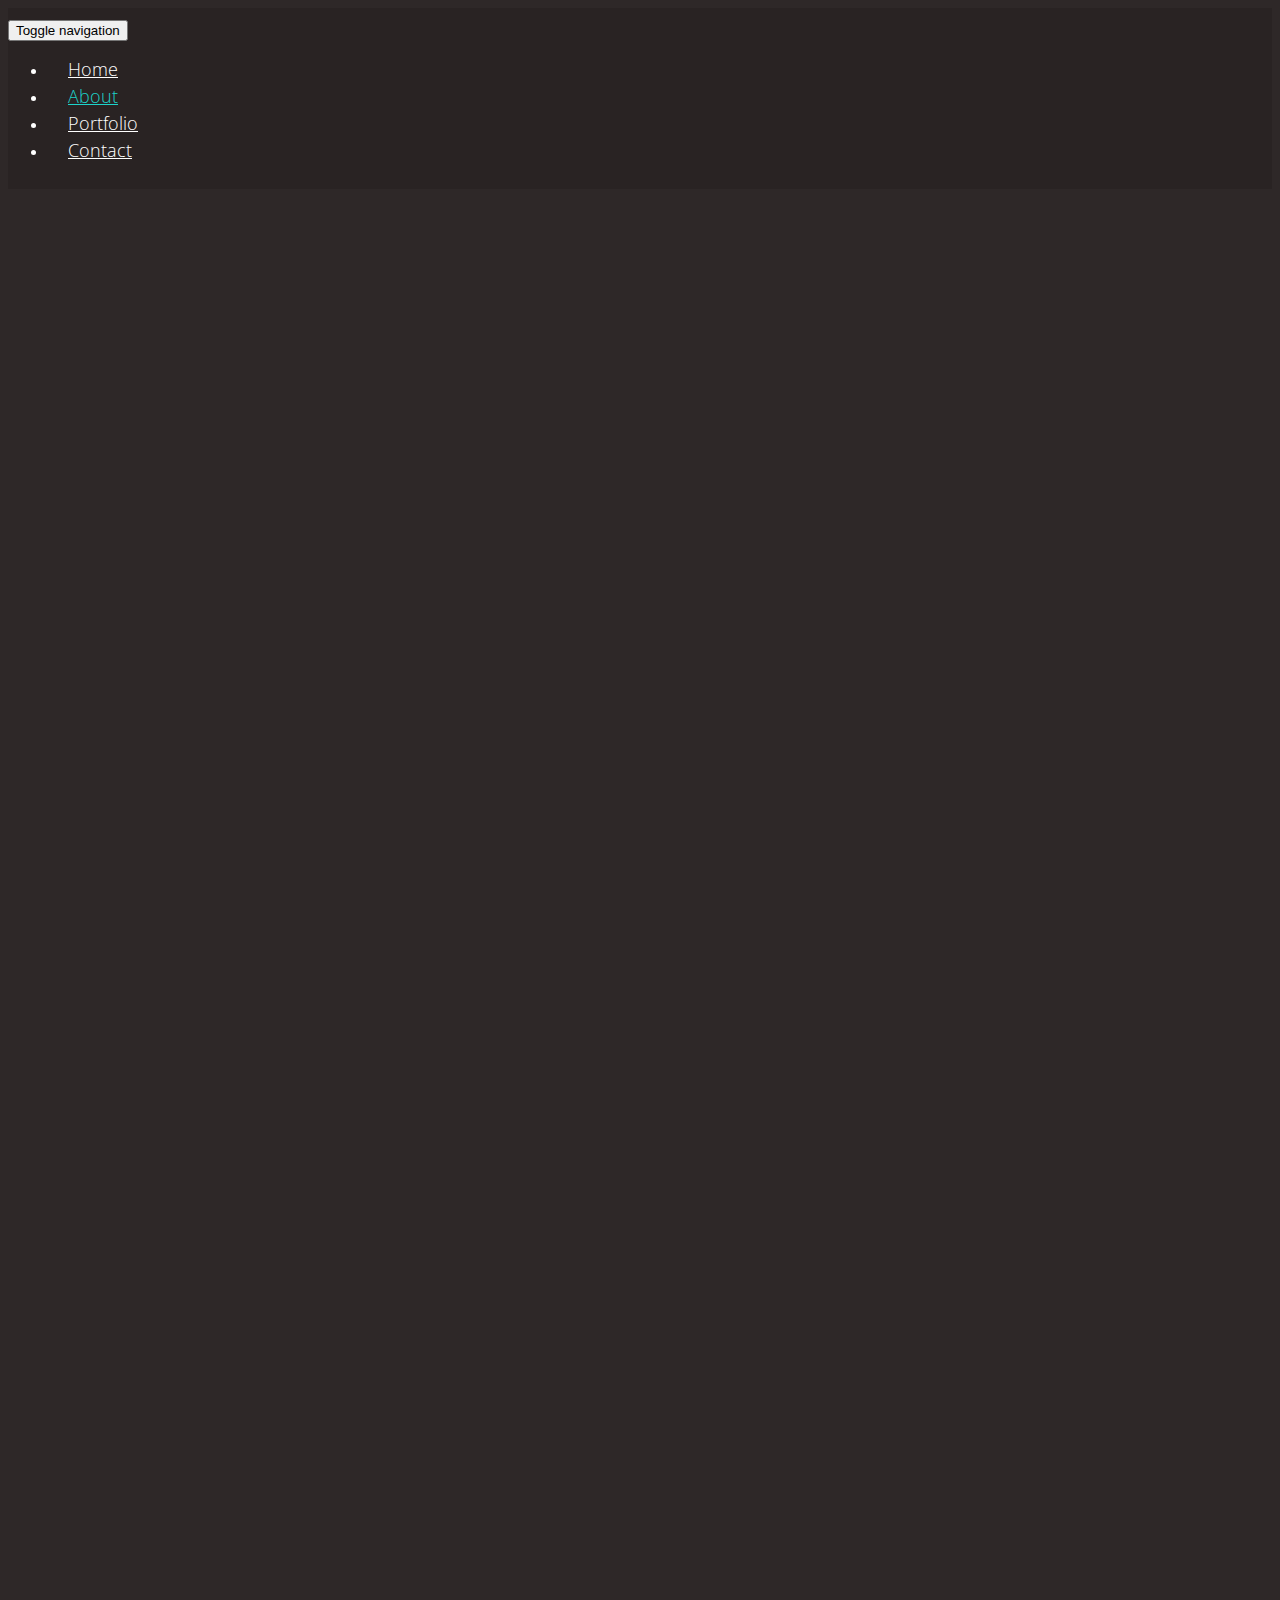
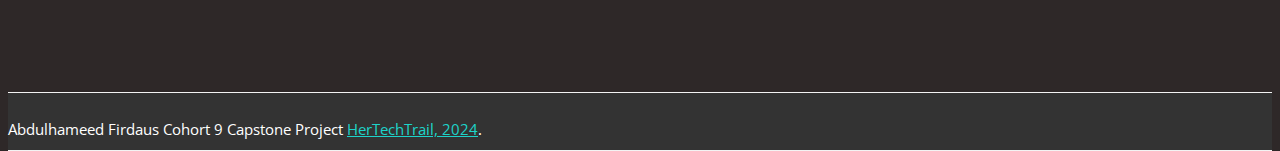
==== about.html @ eb1b2c23 "firdaus capstone project" ====
<!DOCTYPE html>
<!--[if IE 9]> <html lang="en" class="ie9"> <![endif]-->
<!--[if !IE]><!-->
<html lang="en">
  <!--<![endif]-->
  <head>
    <meta charset="utf-8" />
    <title>Firdaus Portfolio</title>
    <meta
      name="description"
      content="Worthy a Bootstrap-based, Responsive HTML5 Template"
    />
    <meta name="author" content="htmlcoder.me" />

    <!-- Mobile Meta -->
    <meta name="viewport" content="width=device-width, initial-scale=1.0" />

    <!-- Favicon -->
    <link rel="shortcut icon" href="images/favicon.ico" />

    <!-- Web Fonts -->
    <link
      href="http://fonts.googleapis.com/css?family=Open+Sans:400italic,700italic,400,700,300&amp;subset=latin,latin-ext"
      rel="stylesheet"
      type="text/css"
    />
    <link
      href="http://fonts.googleapis.com/css?family=Raleway:700,400,300"
      rel="stylesheet"
      type="text/css"
    />

    <!-- Bootstrap core CSS -->
    <link href="bootstrap/css/bootstrap.css" rel="stylesheet" />

    <!-- Font Awesome CSS -->
    <link href="fonts/font-awesome/css/font-awesome.css" rel="stylesheet" />

    <!-- Plugins -->
    <link href="css/animations.css" rel="stylesheet" />

    <!-- Worthy core CSS file -->
    <link href="css/style.css" rel="stylesheet" />

    <!-- Custom css -->
    <link href="css/custom.css" rel="stylesheet" />
  </head>

  <body class="no-trans">
    <!-- scrollToTop -->
    <!-- ================ -->
    <div class="scrollToTop"><i class="icon-up-open-big"></i></div>

    <!-- header start -->
    <!-- ================ -->
    <header class="header fixed clearfix navbar navbar-fixed-top">
      <div class="container">
        <div class="row">
          <div class="col-md-4">
          </div>
          <div class="col-md-8">
            <!-- header-right start -->
            <!-- ================ -->
            <div class="header-right clearfix">
              <!-- main-navigation start -->
              <!-- ================ -->
              <div class="main-navigation animated">
                <!-- navbar start -->
                <!-- ================ -->
                <nav class="navbar navbar-default" role="navigation">
                  <div class="container-fluid">
                    <!-- Toggle get grouped for better mobile display -->
                    <div class="navbar-header">
                      <button
                        type="button"
                        class="navbar-toggle"
                        data-toggle="collapse"
                        data-target="#navbar-collapse-1"
                      >
                        <span class="sr-only">Toggle navigation</span>
                        <span class="icon-bar"></span>
                        <span class="icon-bar"></span>
                        <span class="icon-bar"></span>
                      </button>
                    </div>

                    <!-- Collect the nav links, forms, and other content for toggling -->
                    <div
                      class="collapse navbar-collapse scrollspy smooth-scroll"
                      id="navbar-collapse-1"
                    >
                      <ul class="nav navbar-nav navbar-right">
                        <li><a href="index.html">Home</a></li>
                        <li class="active"><a href="about.html">About</a></li>
                        <li><a href="portfolio.html">Portfolio</a></li>
                        <li><a href="contact.html">Contact</a></li>
                      </ul>
                    </div>
                  </div>
                </nav>
                <!-- navbar end -->
              </div>
              <!-- main-navigation end -->
            </div>
            <!-- header-right end -->
          </div>
        </div>
      </div>
    </header>
    <!-- header end -->

    <!-- section start -->
    <!-- ================ -->
    <div
    class="section clearfix object-non-visible"
    data-animation-effect="fadeIn"
  >
          <div class="container">
          <div class="row">
            <div class="col-md-6" style="padding-top: 150px; padding-left: 40px;">
              <img src="/images/WhatsApp Image 2024-06-02 at 9.27.46 AM (1).jpeg" class="img-fluid rounded-pill" alt="" />
              <div class="space"></div>
            </div>
            <div class="col-md-6" style="padding-top: 150px; padding-left: 40px;">
                <h1>About <span> Me</span></h1>
                <h1> I'm Abdulhameed <span> Firdaus</span></h1>
                <p>A dedicated front-end developer student passionate about crafting immersive web experiences. I'm on a journey of continuous learning 
                  and growth. Currently honing my skills in HTML, CSS, and JavaScript at HerTechTrail Academy.
                </p>
            </div>
          </div>
        </div>
        </div>
            
                  
    <!-- section end -->

    <!-- footer start -->
    <!-- ================ -->
    <footer id="footer">
      <!-- .footer start -->
      <!-- ================ -->

      <!-- .subfooter start -->
      <!-- ================ -->
      <div class="space"></div>
        <div class="space"></div>
        <div class="space"></div>
        <div class="space"></div>
        <div class="space"></div>
      <div class="subfooter">
        <div class="container">
          <div class="row">
            <div class="col-md-12">
              <p class="text-center">
                Abdulhameed Firdaus Cohort 9 Capstone Project
                <a target="_blank" href="https://www.hertechtrail.org/"
                  >HerTechTrail, 2024</a
                >.
              </p>
            </div>
          </div>
        </div>
      </div>
      <!-- .subfooter end -->
    </footer>
    <!-- footer end -->

    <!-- JavaScript files placed at the end of the document so the pages load faster
		================================================== -->
    <!-- Jquery and Bootstap core js files -->
    <script type="text/javascript" src="plugins/jquery.min.js"></script>
    <script type="text/javascript" src="bootstrap/js/bootstrap.min.js"></script>

    <!-- Modernizr javascript -->
    <script type="text/javascript" src="plugins/modernizr.js"></script>

    <!-- Isotope javascript -->
    <script
      type="text/javascript"
      src="plugins/isotope/isotope.pkgd.min.js"
    ></script>

    <!-- Backstretch javascript -->
    <script
      type="text/javascript"
      src="plugins/jquery.backstretch.min.js"
    ></script>

    <!-- Appear javascript -->
    <script type="text/javascript" src="plugins/jquery.appear.js"></script>

    <!-- Initialization of Plugins -->
    <script type="text/javascript" src="js/template.js"></script>

    <!-- Custom Scripts -->
    <script type="text/javascript" src="js/custom.js"></script>
  </body>
</html>
---- css/style.css ----
/* Theme Name:Worthy - Free Powerful Theme by HtmlCoder
Author:HtmlCoder
Author URI:http://www.htmlcoder.me
Version:1.0.0
Created:November 2014
License:Creative Commons Attribution 3.0 License (https://creativecommons.org/licenses/by/3.0/)
File Description:Main CSS file of the template */

/* Typography
----------------------------------------------------------------------------- */
body {
  font-family: "Open Sans", sans-serif;
  background-color: #222222;
}
.site-name {
  font-family: "Raleway", sans-serif;
}
html,
body {
  height: 100%;
}
body {
  font-size: 15px;
  line-height: 1.5;
  color: #fff;
  background-color: rgb(46, 40, 40);
  position: relative;
}
h1,
h2,
h3,
h4,
h5,
h6 {
  color: #fff;
}
h1 {
  font-size: 38px;
  font-weight: 700;
  margin-bottom: 20px;
}
h2 {
  font-size: 32px;
  margin-bottom: 15px;
  font-weight: 700;
}
h3 {
  font-size: 22px;
  font-weight: 700;
}
h4 {
  font-size: 18px;
  font-weight: 700;
}
h5 {
  font-size: 16px;
  text-transform: uppercase;
  font-weight: 700;
}
h6 {
  font-weight: 700;
}
h1 span,
h2 span,
h3 span,
h4 span {
  color: #1dd3ca;
}
.text-colored {
  color: #1dd3ca;
}
a {
  color: #1dd3ca;
}
a:hover {
  color: #1dd3ca;
}
a:focus,
a:active {
  outline: none;
}
.large {
  font-size: 18px;
}
img {
  display: block;
  max-width: 100%;
  height: auto;
}
.list-unstyled li {
  padding: 5px 0;
}
.list-horizontal {
  padding: 15px 0;
}
.list-horizontal-item img {
  display: block;
  margin: 0 auto;
}
.list-icons {
  padding: 0;
  margin: 20px 0;
  list-style: none;
  font-size: 18px;
}
.list-icons li {
  padding: 0 0 15px 0;
}
blockquote {
  border-left: none;
  padding-left: 0;
  padding-right: 0;
}
.title {
  margin-top: 0;
}

/* Layout
----------------------------------------------------------------------------- */
.header {
  color: #ffffff;
  background-color: rgba(0, 0, 0, 0.1);
  padding: 10px 0;
  -webkit-transition: all 0.2s ease-in-out;
  -moz-transition: all 0.2s ease-in-out;
  -o-transition: all 0.2s ease-in-out;
  -ms-transition: all 0.2s ease-in-out;
  transition: all 0.2s ease-in-out;
}
.banner {
  width: 100%;
  height: 100%;
  min-height: 100%;
  position: relative;
  color: #fff;
}
.banner-image {
  vertical-align: middle;
  min-height: 100%;
  width: 100%;
}
.banner:after {
  position: absolute;
  top: 0;
  left: 0;
  right: 0;
  bottom: 0;
  background-color: rgba(0, 0, 0, 0.55);
  content: "";
}
.banner-caption {
  position: absolute;
  top: 40%;
  width: 100%;
  z-index: 2;
}
.subfooter {
  background-color: #333333;
  border-top: 1px solid #f3f3f3;
  border-bottom: 1px solid #f3f3f3;
  padding: 10px 0;
}
/* .section {
  background-color: #222222;
  padding: 80px 0;
  */
}
/* Backgrounds
----------------------------------------------------------------------------- */
.default-bg {
  background-color: #222222;
  color: #ffffff;
}
.default-bg.blue {
  background-color: #1dd3ca;
}
.translucent-bg {
  color: #ffffff;
}
.default-bg h1,
.default-bg h2,
.default-bg h3,
.default-bg h4,
.default-bg h5,
.default-bg h6,
.translucent-bg h1,
.translucent-bg h2,
.translucent-bg h3,
.translucent-bg h4,
.translucent-bg h5,
.translucent-bg h6 {
  color: #ffffff;
}
.default-bg blockquote footer,
.translucent-bg blockquote footer {
  color: #cccccc;
}
.default-bg a,
.translucent-bg a {
  color: #ffffff;
  text-decoration: underline;
}
.default-bg a:hover,
.translucent-bg a:hover {
  text-decoration: none;
}
.translucent-bg {
  -webkit-background-size: cover !important;
  -moz-background-size: cover !important;
  -o-background-size: cover !important;
  background-size: cover !important;
  background-position: 50% 0;
  background-repeat: no-repeat;
  z-index: 1;
  position: relative;
}
.translucent-bg .translucent-bg {
  margin-top: 80px;
  z-index: 3;
}
.translucent-bg:after {
  content: "";
  position: absolute;
  top: 0;
  left: 0;
  z-index: 2;
  width: 100%;
  height: 100%;
  background-color: rgba(0, 0, 0, 0.7);
}
.translucent-bg.red:after {
  background-color: rgb(25, 3, 3);
}
.translucent-bg .container {
  z-index: 3;
  position: relative;
}
.bg-image-1 {
  background: url("../images/bg-image-1.jpg") 50% 0px no-repeat;
}
.bg-image-2 {
  background: url("../images/bg-image-2.jpg") 50% 0px no-repeat;
}

/* Misc
----------------------------------------------------------------------------- */
.object-non-visible {
  opacity: 0;
  filter: alpha(opacity=0);
}
.object-visible,
.touch .object-non-visible {
  opacity: 1 !important;
  filter: alpha(opacity=100) !important;
}

/* Targeting only Firefox for smoothest animations */
@-moz-document url-prefix() {
  .object-visible,
  .touch .object-non-visible {
    -webkit-transition: opacity 0.6s ease-in-out;
    -moz-transition: opacity 0.6s ease-in-out;
    -o-transition: opacity 0.6s ease-in-out;
    -ms-transition: opacity 0.6s ease-in-out;
    transition: opacity 0.6s ease-in-out;
  }
}
.space {
  padding: 20px 0;
}
.pr-10 {
  padding-right: 10px;
}
.pl-10 {
  padding-left: 10px;
}
.pb-clear {
  padding-bottom: 0;
}

/* Sections
----------------------------------------------------------------------------- */
.banner-caption h1,
.banner-caption h2,
.banner-caption h3,
.banner-caption h4,
.banner-caption h5,
.banner-caption h6 {
  color: #ffffff;
}
.banner-caption h1 {
  font-size: 60px;
}
.subfooter p {
  margin-bottom: 0;
}

/* Template Components
----------------------------------------------------------------------------- */
/* Buttons
---------------------------------- */
.btn {
  padding: 8px 15px;
  font-size: 14px;
  line-height: 1.42857143;
  min-width: 160px;
  text-align: center;
  border-radius: 0;
  text-transform: uppercase;
  -webkit-transition: all 0.2s ease-in-out;
  -moz-transition: all 0.2s ease-in-out;
  -ms-transition: all 0.2s ease-in-out;
  -o-transition: all 0.2s ease-in-out;
  transition: all 0.2s ease-in-out;
}
.btn-default {
  color: #1dd3ca;
  border: 1px solid #1dd3ca;
}
.btn-default:hover {
  color: #ffffff;
  background-color: #1dd3ca;
  border-color: #1dd3ca;
}

/* Collapse
---------------------------------- */
.panel-group .panel {
  -webkit-border-radius: 0px;
  -moz-border-radius: 0px;
  border-radius: 0px;
  border: none;
}
.panel-default > .panel-heading {
  padding: 0;
  outline: none;
  border: none;
  -webkit-border-radius: 0;
  -moz-border-radius: 0;
  -o-border-radius: 0;
  border-radius: 0;
  width: 100%;
}
.panel-default > .panel-heading + .panel-collapse > .panel-body {
  border: 1px solid #f0f0f0;
  border-top: none;
  background-color: #fafafa;
}
.panel-heading a {
  font-weight: 400;
  padding: 12px 35px 12px 15px;
  display: inline-block;
  width: 100%;
  background-color: red;
  color: #ffffff;
  position: relative;
  text-decoration: none;
}
/* .panel-heading a.collapsed {
  color: #ffffff;
  background-color: #333333;
} */
.panel-heading a:after {
  font-family: "FontAwesome";
  content: "\f147";
  position: absolute;
  right: 15px;
  font-size: 14px;
  font-weight: 300;
  top: 50%;
  line-height: 1;
  margin-top: -7px;
}
.panel-heading a.collapsed:after {
  content: "\f196";
}
.panel-heading a:hover {
  text-decoration: none;
  background-color: red;
  color: #ffffff;
}
.panel-title a i {
  padding-right: 10px;
  font-size: 20px;
}

/* Pills
---------------------------------- */
.nav-pills > li.active > a,
.nav-pills > li.active > a:hover,
.nav-pills > li.active > a:focus,
.nav-pills > li > a:hover {
  background-color: red;
  border-color: red;
  color: #ffffff;
}
.nav-pills > li > a {
  border-radius: 0;
  padding: 8px 20px;
  border: 1px solid #cacaca;
  color: #666666;
  font-size: 12px;
  text-transform: uppercase;
  font-weight: 300;
}

/* Forms
---------------------------------- */
.form-control {
  height: 45px;
  -webkit-border-radius: 0px;
  -moz-border-radius: 0px;
  border-radius: 0px;
}
.form-control-feedback {
  color: #666666;
}
.has-feedback label.sr-only ~ .form-control-feedback {
  top: 15px;
}
textarea {
  resize: vertical;
}

/* Modals
---------------------------------- */
.modal-lg{
  background-color: #222222;
}
.modal-content {
  -webkit-border-radius: 0px;
  -moz-border-radius: 0px;
  border-radius: 0px;
  color: black;
}
.modal-header {
  background-color:#1dd3ca;
  color: black;
}
.modal-header h4, h3{
  color: black;
}
.modal-header .close {
  font-weight: 300;
  color: #1dd3ca;
  text-shadow: none;
  filter: alpha(opacity=100);
  opacity: 1;
}

/* Large devices (Large desktops 1200px and up) */
@media (min-width: 1200px) {
  .modal-lg {
    width: 1140px;
  }
}

/* Media
---------------------------------- */
.media .fa {
  font-size: 24px;
  width: 40px;
  height: 25px;
  line-height: 25px;
  padding: 0 5px;
  text-align: center;
}

/* Navigations
----------------------------------------------------------------------------- */
.header .navbar {
  margin-bottom: 0;
}
.main-navigation .navbar-default {
  background-color: transparent;
  border: none;
}
.main-navigation .navbar-default .navbar-nav > li > a {
  color: #fff;
  padding: 10px 20px;
  font-size: 18px;
  font-weight: 300;
}
.main-navigation .navbar-default .navbar-nav > li.active > a {
  background-color: transparent;
  color: #1dd3ca;
}
.main-navigation .navbar-default .navbar-nav > li > a:hover,
.main-navigation .navbar-default .navbar-nav > li.active > a:hover {
  color: #1dd3ca;
}
@media (min-width: 768px) {
  .main-navigation .navbar-default .navbar-nav > li > a {
    padding-top: 30px;
    padding-bottom: 30px;
    -webkit-transition: all 0.3s ease-in-out;
    -moz-transition: all 0.3s ease-in-out;
    -o-transition: all 0.3s ease-in-out;
    -ms-transition: all 0.3s ease-in-out;
    transition: all 0.3s ease-in-out;
  }
}
@media (min-width: 768px) and (max-width: 991px) {
  .main-navigation .container-fluid {
    padding-left: 0;
    padding-right: 0;
  }
  .navbar-nav {
    float: left !important;
  }
}
@media (max-width: 767px) {
  .header.navbar-fixed-top {
    position: absolute;
  }
}

/* Fixed Header
----------------------------------------------------------------------------- */
.fixed-header-on .header {
  background-color: rgba(0, 0, 0, 0.95);
  padding: 5px 0;
}
.fixed-header-on .site-name {
  font-size: 24px;
}
.fixed-header-on .logo {
  -webkit-transform: scale(0.8);
  transform: scale(0.8);
  margin-top: 0;
  margin-bottom: 0;
}
@media (min-width: 768px) {
  .fixed-header-on .navbar-default .navbar-nav > li > a {
    padding-top: 20px;
    padding-bottom: 20px;
  }
}
@media (max-width: 991px) {
  .fixed-header-on .logo,
  .fixed-header-on .site-name,
  .fixed-header-on .site-slogan {
    display: none;
  }
}


/* Testimonials
---------------------------------- */
.testimonial .media-left {
  width: 60px;
}

/* Social Links
---------------------------------- */
.social-links {
  padding: 0;
  list-style: none;
  margin: 15px 0;
}
.social-links li {
  margin: 10px 25px 10px 0;
  display: inline-block;
  font-size: 36px;
}
.social-links li a {
  color: #1dd3ca;
  -webkit-transition: all 0.2s ease-in-out;
  -moz-transition: all 0.2s ease-in-out;
  -o-transition: all 0.2s ease-in-out;
  -ms-transition: all 0.2s ease-in-out;
  transition: all 0.2s ease-in-out;
}
.social-links li.twitter a:hover {
  color: red;
}
.social-links li.linkedin a:hover {
  color: #0976b4;
}
.social-links li.github a:hover {
  color: white;
}
.social-links li.facebook a:hover {
  color: #3b5998;
}

/* Isotope Items
---------------------------------- */
.filters {
  margin: 0 0 30px 0;
}
.filters .nav-pills > li {
  margin-right: 2px;
  margin-bottom: 2px;
}
.filters .nav-pills > li + li {
  margin-left: 0px;
}
.text-center.filters .nav-pills > li {
  margin-right: 2px;
  margin-left: 2px;
  margin-bottom: 2px;
  display: inline-block;
  float: none;
}
.isotope-container {
  overflow: hidden;
}
.isotope-item {
  margin-bottom: 20px;
  color: #222222;
}
.isotope-item .btn-default {
  color: #999999;
}
.isotope-item .btn-default:hover {
  color: #ffffff;
}
@media (max-width: 480px) {
  .filters .nav-pills > li {
    width: 100%;
    display: block;
  }
}

/* Images Overlay
----------------------------------------------------------------------------- */
.overlay-container {
  position: relative;
  display: block;
  overflow: hidden;
}
.overlay {
  position: absolute;
  top: 0;
  bottom: -1px;
  left: 0;
  right: -1px;
  background-color: #1dd3ca;
  cursor: pointer;
  overflow: hidden;
  opacity: 0;
  filter: alpha(opacity=0);
  -webkit-transform: scale(0.8);
  transform: scale(0.8);
  -webkit-transition: all linear 0.2s;
  -moz-transition: all linear 0.2s;
  -ms-transition: all linear 0.2s;
  -o-transition: all linear 0.2s;
  transition: all linear 0.2s;
}
.overlay:hover {
  text-decoration: none;
}
.overlay span {
  position: absolute;
  display: block;
  bottom: 10px;
  text-align: center;
  width: 100%;
  color: #ffffff;
  font-size: 13px;
  font-weight: 300;
}
.overlay i {
  position: absolute;
  left: 50%;
  top: 50%;
  font-size: 18px;
  line-height: 1x;
  color: #ffffff;
  margin-top: -8px;
  margin-left: -8px;
  text-align: center;
}
.overlay-container:hover .overlay {
  opacity: 1;
  filter: alpha(opacity=100);
  -webkit-transform: scale(1);
  transform: scale(1);
}
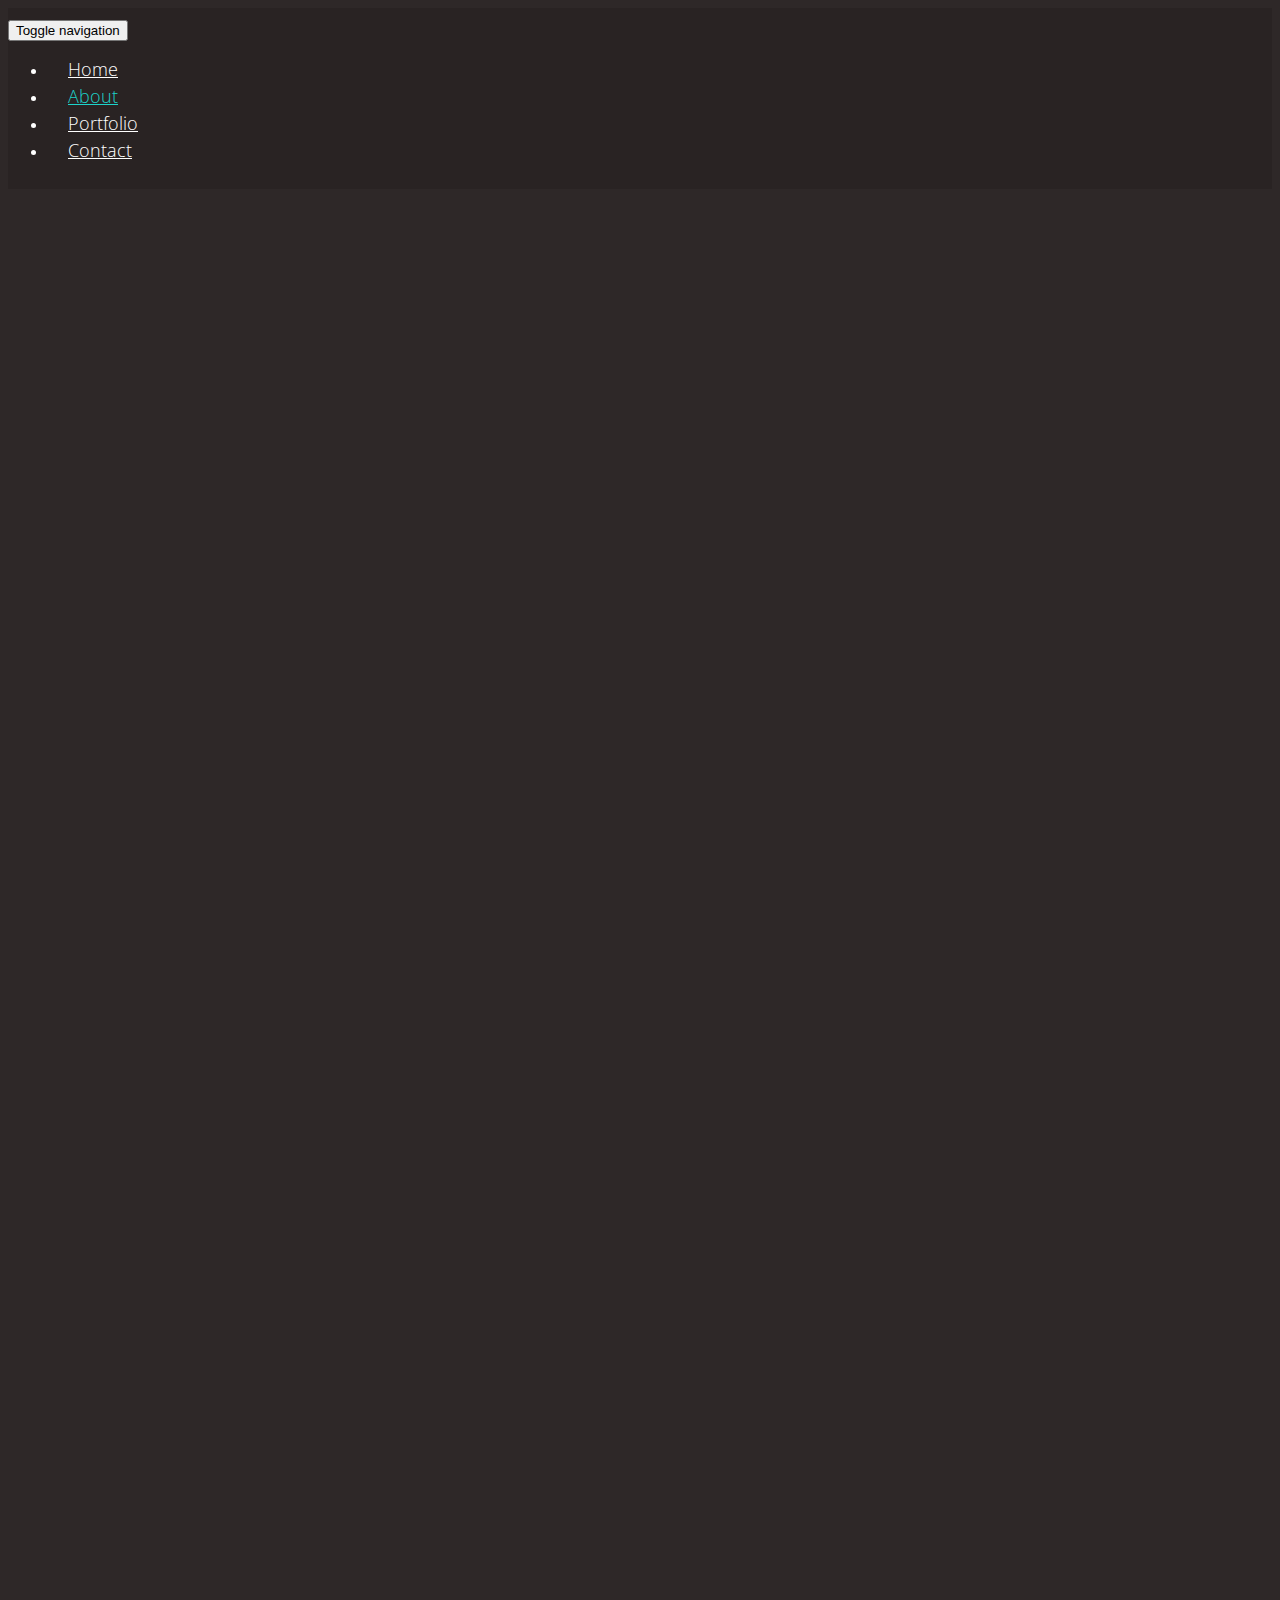
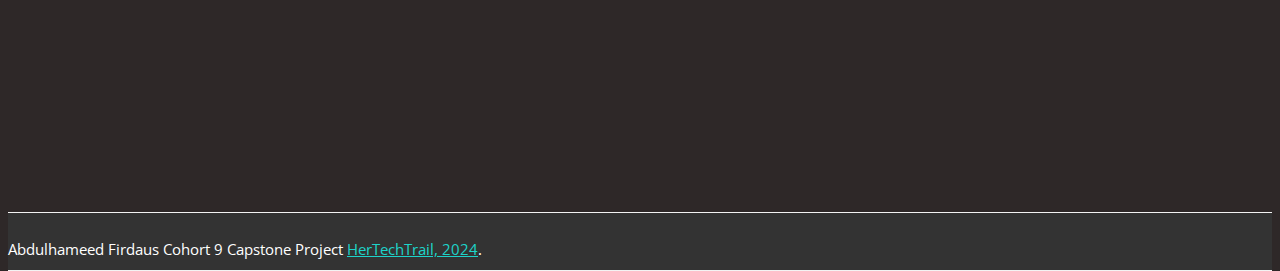
==== commit 357f3df5: "adjusting the footer in the about me section" ====
--- a/about.html
+++ b/about.html
@@ -143,11 +143,14 @@
 
       <!-- .subfooter start -->
       <!-- ================ -->
-      <div class="space"></div>
-        <div class="space"></div>
-        <div class="space"></div>
-        <div class="space"></div>
-        <div class="space"></div>
+        <div class="space"></div>
+        <div class="space"></div>
+        <div class="space"></div>
+        <div class="space"></div>
+        <div class="space"></div>
+        <div class="space"></div>
+        <div class="space"></div>
+        <div class="space"></div> 
       <div class="subfooter">
         <div class="container">
           <div class="row">
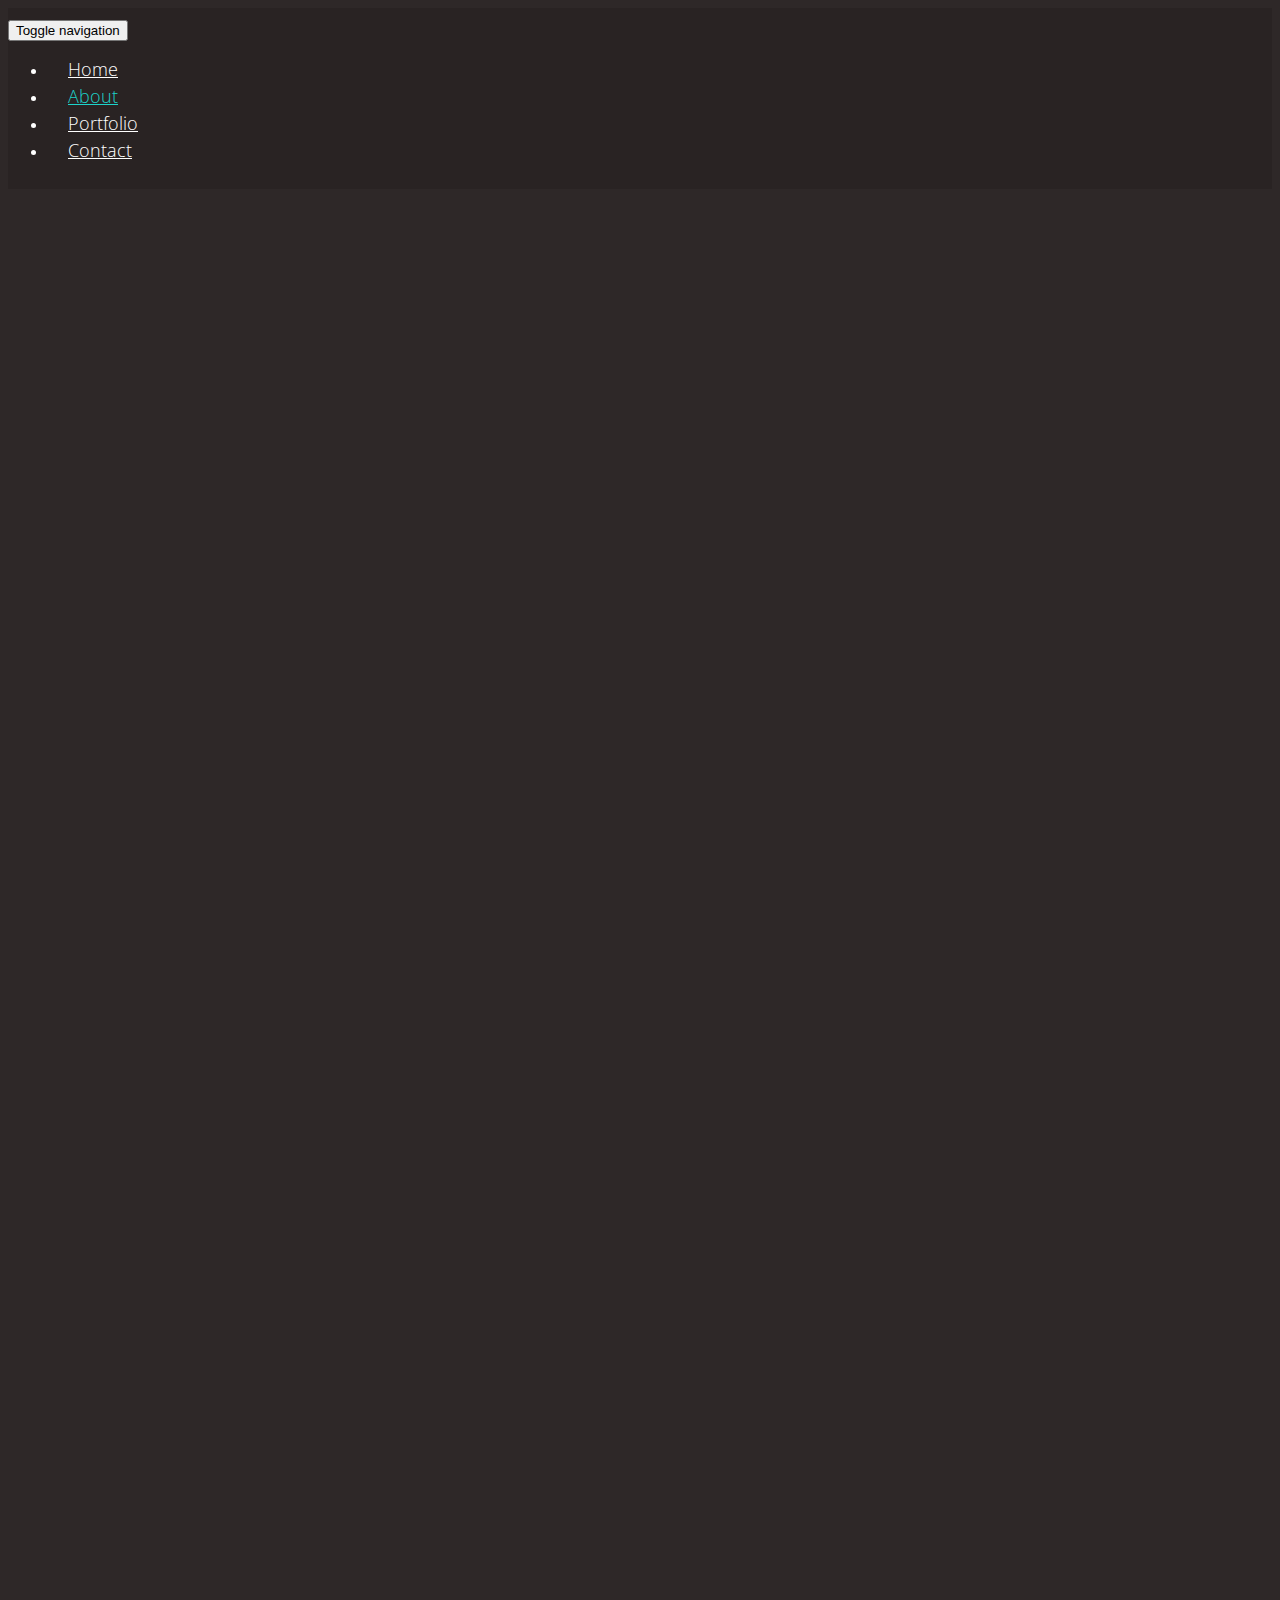
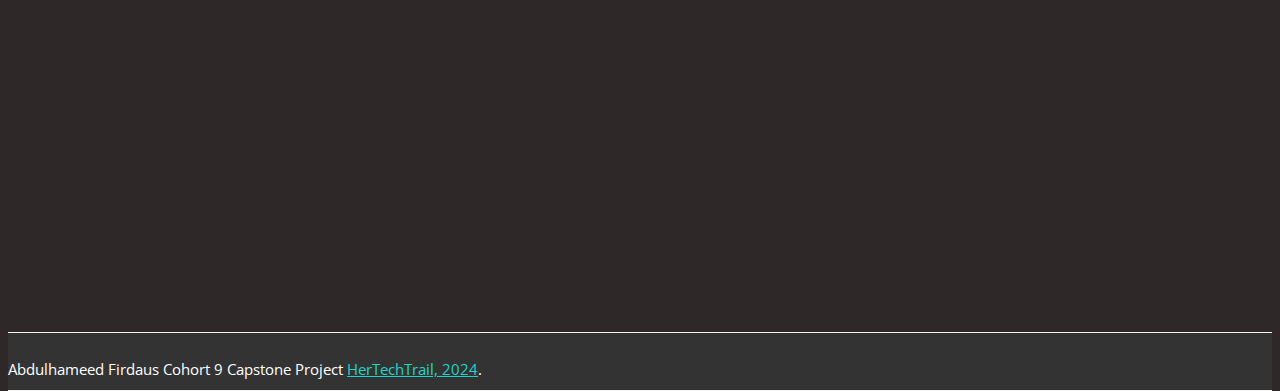
==== commit 6a7daa71: "correcting my images" ====
--- a/about.html
+++ b/about.html
@@ -118,7 +118,7 @@
           <div class="container">
           <div class="row">
             <div class="col-md-6" style="padding-top: 150px; padding-left: 40px;">
-              <img src="/images/WhatsApp Image 2024-06-02 at 9.27.46 AM (1).jpeg" class="img-fluid rounded-pill" alt="" />
+              <img src="images/WhatsApp Image 2024-06-02 at 9.27.46 AM (1).jpeg" alt="" />
               <div class="space"></div>
             </div>
             <div class="col-md-6" style="padding-top: 150px; padding-left: 40px;">
@@ -143,14 +143,17 @@
 
       <!-- .subfooter start -->
       <!-- ================ -->
-        <div class="space"></div>
-        <div class="space"></div>
-        <div class="space"></div>
-        <div class="space"></div>
-        <div class="space"></div>
-        <div class="space"></div>
-        <div class="space"></div>
-        <div class="space"></div> 
+      <div class="space"></div>
+      <div class="space"></div>
+      <div class="space"></div>
+      <div class="space"></div>
+      <div class="space"></div>
+      <div class="space"></div>
+      <div class="space"></div>
+      <div class="space"></div>
+      <div class="space"></div>
+      <div class="space"></div>
+      <div class="space"></div>
       <div class="subfooter">
         <div class="container">
           <div class="row">
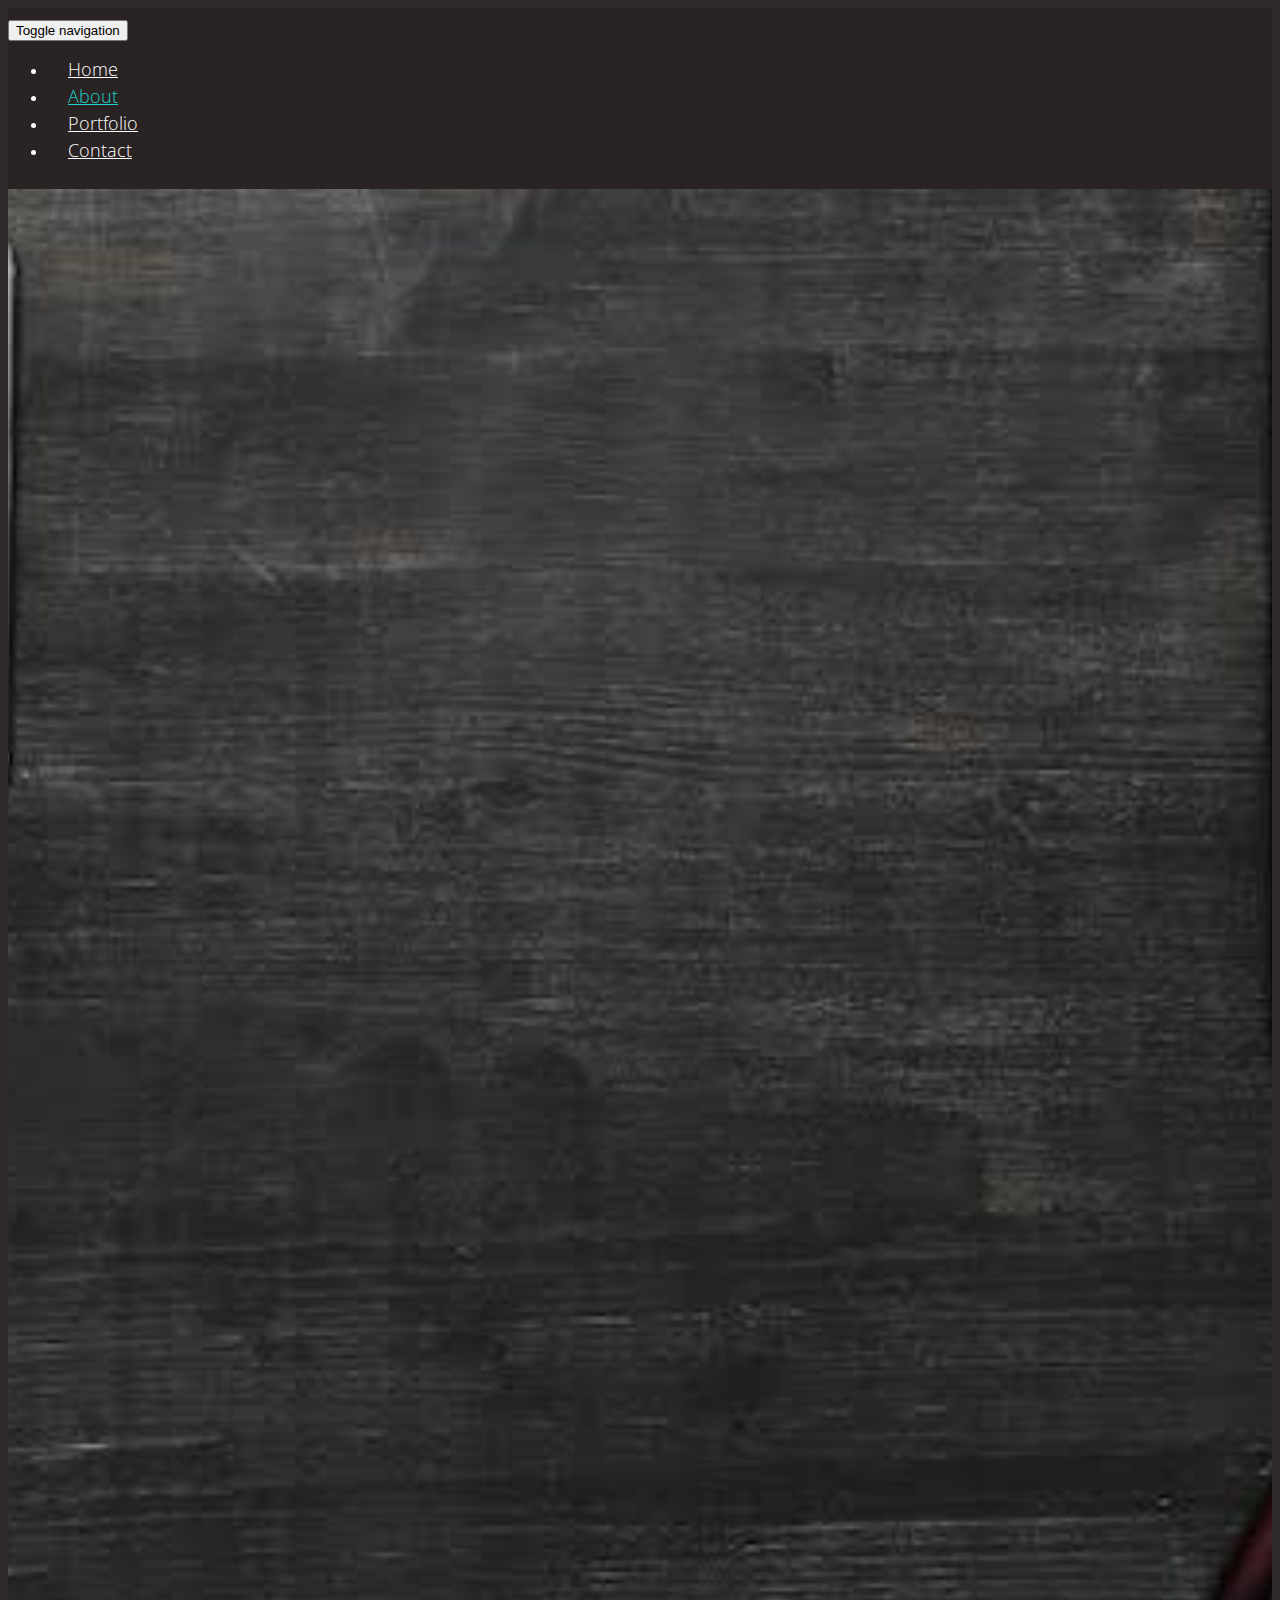
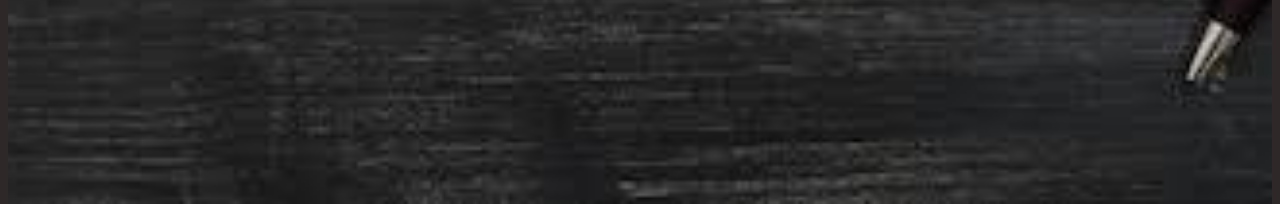
==== commit e57f4034: "made alot of corrections" ====
--- a/about.html
+++ b/about.html
@@ -111,27 +111,38 @@
 
     <!-- section start -->
     <!-- ================ -->
+    <div id="bg" class="bg">
+      <div class="bgimage"> 
+      </div>
     <div
     class="section clearfix object-non-visible"
     data-animation-effect="fadeIn"
   >
-          <div class="container">
+    <div class="container">
+      <div class="row">
+        <div class="col-md-12">
+          <div class="space"></div>
+          <div class="space"></div>
+          <div class="space"></div>
+          <h1 id="about" class="title text-center">
+            About <span> Me</span>
+          </h1>
+          <div class="space"></div>
           <div class="row">
-            <div class="col-md-6" style="padding-top: 150px; padding-left: 40px;">
-              <img src="images/WhatsApp Image 2024-06-02 at 9.27.46 AM (1).jpeg" alt="" />
+            <div class="col-md-6">
+              <img src="./images/img.jpeg" />
               <div class="space"></div>
             </div>
-            <div class="col-md-6" style="padding-top: 150px; padding-left: 40px;">
-                <h1>About <span> Me</span></h1>
-                <h1> I'm Abdulhameed <span> Firdaus</span></h1>
-                <p>A dedicated front-end developer student passionate about crafting immersive web experiences. I'm on a journey of continuous learning 
-                  and growth. Currently honing my skills in HTML, CSS, and JavaScript at HerTechTrail Academy.
-                </p>
-            </div>
-          </div>
-        </div>
-        </div>
-            
+            <div class="col-md-6">
+              <p>
+                I'm Firdaus, a dedicated entry-level frontend web developer diving into the word of web development with enthusiasm and creativity. 
+                My journey began with a curiosity about how websites work, and it has evolved into a passion for creating intuitive and visually appealing user interfaces.
+                I've got a grasp on HTML, CSS, and JavaScript.  I'm constantly honing my skills and exploring new techniques to stay ahead in this ever-evolving field. 
+                I thrive in collaborative environments where creativity and innovation are encouraged. I'm eager to contribute to projects that push boundaries and solve real-world problems.
+                Let's build something amazing together!
+              </p>
+            </div>
+          </div>
                   
     <!-- section end -->
 
--- a/css/style.css
+++ b/css/style.css
@@ -40,12 +40,11 @@
   margin-bottom: 20px;
 }
 h2 {
-  font-size: 32px;
-  margin-bottom: 15px;
+  font-size: 35px;
   font-weight: 700;
 }
 h3 {
-  font-size: 22px;
+  font-size: 30px;
   font-weight: 700;
 }
 h4 {
@@ -129,42 +128,41 @@
 }
 .banner {
   width: 100%;
-  height: 100%;
-  min-height: 100%;
-  position: relative;
-  color: #fff;
-}
+  min-height: 100vh;
+  background-image: linear-gradient(rgba(0,0,0,0.65), rgba(0,0,0,0.65)), url("../images/banner.jpg");
+  background-repeat: no-repeat;
+  background-position: center;
+  background-size: cover;
+}
+.bg {
+  width: 100%;
+  min-height: 100vh;
+  background-image: url("../images/bg.jpeg");
+  background-repeat: no-repeat;
+  background-position: center;
+  background-size: cover;
+}
+
 .banner-image {
   vertical-align: middle;
-  min-height: 100%;
-  width: 100%;
-}
-.banner:after {
-  position: absolute;
-  top: 0;
-  left: 0;
-  right: 0;
-  bottom: 0;
-  background-color: rgba(0, 0, 0, 0.55);
-  content: "";
-}
+  width: 100%;
+  height: 100%;
+}
+
 .banner-caption {
   position: absolute;
   top: 40%;
   width: 100%;
   z-index: 2;
 }
+
 .subfooter {
   background-color: #333333;
   border-top: 1px solid #f3f3f3;
   border-bottom: 1px solid #f3f3f3;
   padding: 10px 0;
 }
-/* .section {
-  background-color: #222222;
-  padding: 80px 0;
-  */
-}
+
 /* Backgrounds
 ----------------------------------------------------------------------------- */
 .default-bg {
